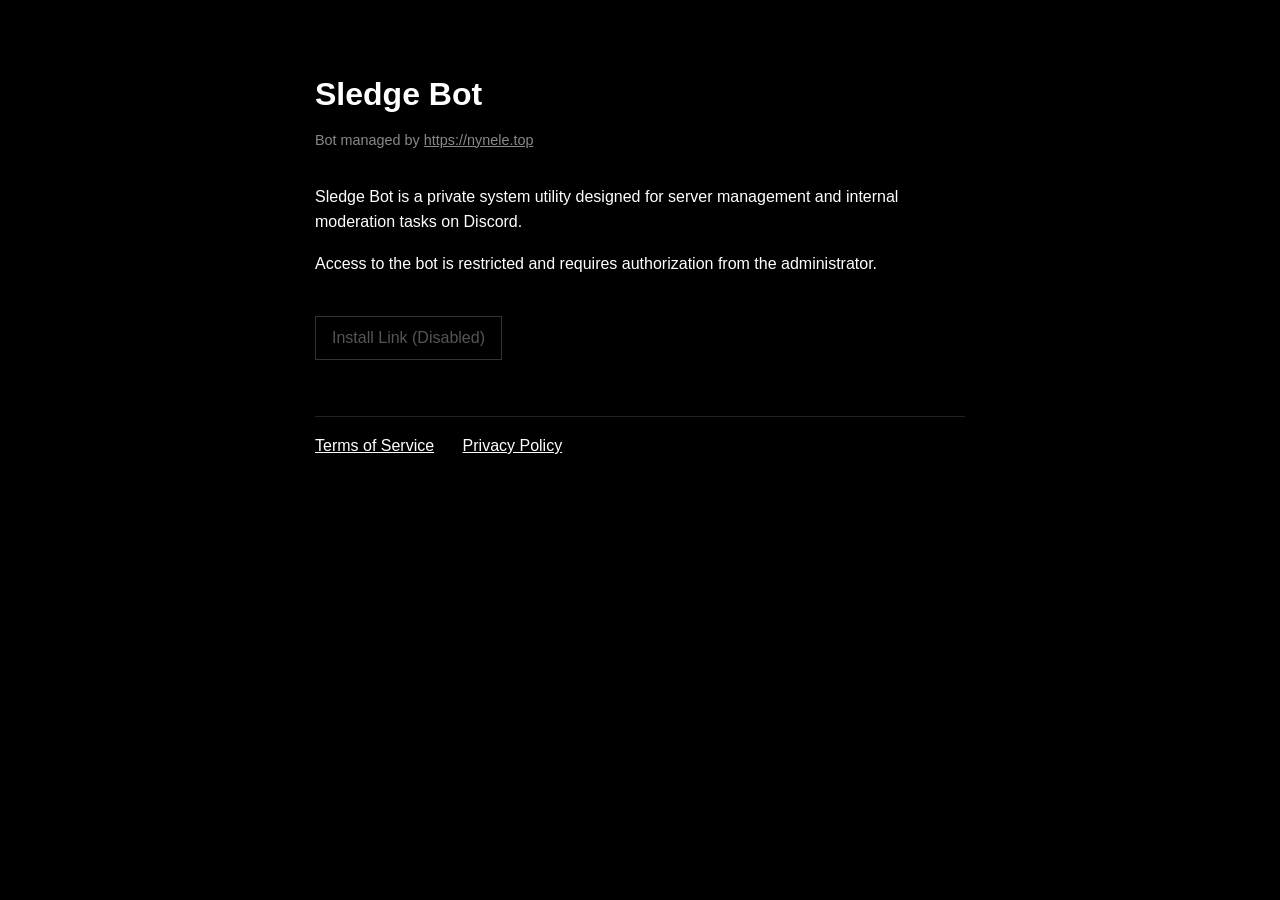
==== index.html @ 5b1bdca8 "Add simple text pages for Sledge Bot" ====
<!DOCTYPE html>
<html lang="en">
<head>
    <meta charset="UTF-8">
    <meta name="viewport" content="width=device-width, initial-scale=1.0">
    <title>Sledge Bot</title>
    <link rel="stylesheet" href="styles.css">
</head>
<body>
    <h1>Sledge Bot</h1>
    <div class="managed-by">Bot managed by <a href="https://nynele.top" target="_blank" rel="noopener noreferrer">https://nynele.top</a></div>

    <p>Sledge Bot is a private system utility designed for server management and internal moderation tasks on Discord.</p>
    <p>Access to the bot is restricted and requires authorization from the administrator.</p>

    <div>
        <span class="install-link-disabled">Install Link (Disabled)</span>
    </div>

    <div class="page-links">
        <a href="terms.html">Terms of Service</a>
        <a href="privacy.html">Privacy Policy</a>
    </div>
</body>
</html>
---- styles.css ----
body {
    background-color: #000000;
    color: #ffffff;
    font-family: Arial, Helvetica, sans-serif;
    line-height: 1.6;
    padding: 3rem 2rem;
    max-width: 650px;
    margin: 0 auto;
}

h1 {
    font-size: 2rem;
    margin-bottom: 0.5rem;
}

h2 {
    font-size: 1.25rem;
    margin-top: 2rem;
    margin-bottom: 0.75rem;
}

p {
    margin-bottom: 1rem;
    color: #ffffff;
}

a {
    color: #ffffff;
    text-decoration: underline;
}

a:hover {
    color: #cccccc;
}

ul {
    margin-left: 1.5rem;
    margin-bottom: 1rem;
}

li {
    margin-bottom: 0.5rem;
}

.managed-by {
    color: #888888;
    font-size: 0.9rem;
    margin-bottom: 2rem;
}

.managed-by a {
    color: #888888;
}

.install-link-disabled {
    color: #555555;
    text-decoration: none;
    cursor: not-allowed;
    display: inline-block;
    margin-top: 1.5rem;
    margin-bottom: 1.5rem;
    border: 1px solid #333333;
    padding: 0.5rem 1rem;
}

.page-links {
    margin-top: 2rem;
    padding-top: 1rem;
    border-top: 1px solid #222222;
}

.page-links a {
    margin-right: 1.5rem;
}
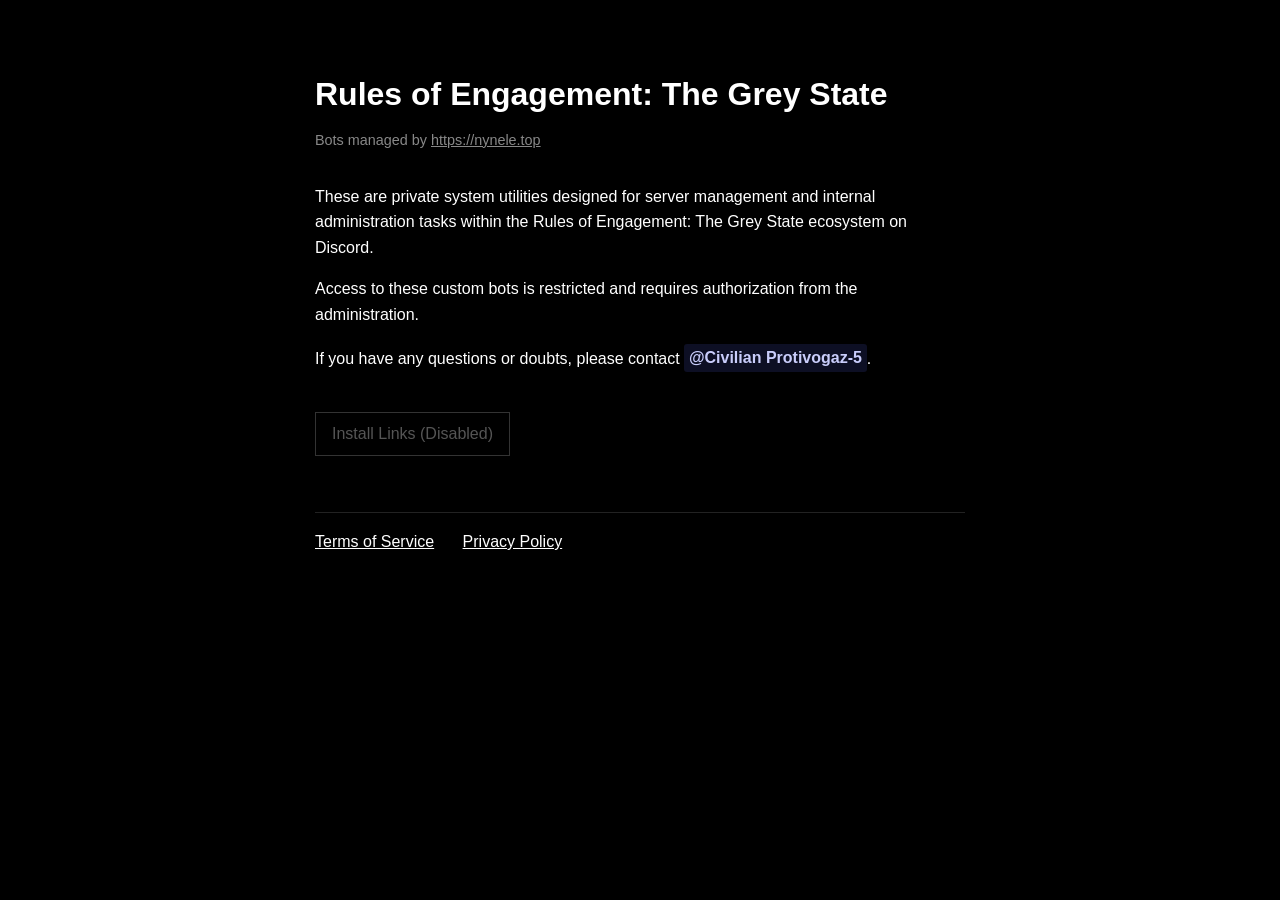
==== commit 0786d206: "Generalize to Rules of Engagement custom bots and add contact mention" ====
--- a/index.html
+++ b/index.html
@@ -3,18 +3,19 @@
 <head>
     <meta charset="UTF-8">
     <meta name="viewport" content="width=device-width, initial-scale=1.0">
-    <title>Sledge Bot</title>
+    <title>Rules of Engagement: The Grey State — Custom Bots</title>
     <link rel="stylesheet" href="styles.css">
 </head>
 <body>
-    <h1>Sledge Bot</h1>
-    <div class="managed-by">Bot managed by <a href="https://nynele.top" target="_blank" rel="noopener noreferrer">https://nynele.top</a></div>
+    <h1>Rules of Engagement: The Grey State</h1>
+    <div class="managed-by">Bots managed by <a href="https://nynele.top" target="_blank" rel="noopener noreferrer">https://nynele.top</a></div>
 
-    <p>Sledge Bot is a private system utility designed for server management and internal moderation tasks on Discord.</p>
-    <p>Access to the bot is restricted and requires authorization from the administrator.</p>
+    <p>These are private system utilities designed for server management and internal administration tasks within the Rules of Engagement: The Grey State ecosystem on Discord.</p>
+    <p>Access to these custom bots is restricted and requires authorization from the administration.</p>
+    <p>If you have any questions or doubts, please contact <a href="https://discord.com/users/1417466220785045546" class="discord-mention" target="_blank" rel="noopener noreferrer">@Civilian Protivogaz-5</a>.</p>
 
     <div>
-        <span class="install-link-disabled">Install Link (Disabled)</span>
+        <span class="install-link-disabled">Install Links (Disabled)</span>
     </div>
 
     <div class="page-links">
@@ -23,3 +24,4 @@
     </div>
 </body>
 </html>
+
--- a/styles.css
+++ b/styles.css
@@ -72,3 +72,22 @@
 .page-links a {
     margin-right: 1.5rem;
 }
+
+.discord-mention {
+    background-color: rgba(88, 101, 242, 0.15);
+    color: #c9cdfb;
+    font-weight: bold;
+    padding: 0.1rem 0.3rem;
+    border-radius: 3px;
+    text-decoration: none;
+    display: inline-flex;
+    align-items: center;
+    transition: background-color 0.2s ease, color 0.2s ease;
+}
+
+.discord-mention:hover {
+    background-color: #5865f2;
+    color: #ffffff;
+    text-decoration: none;
+}
+
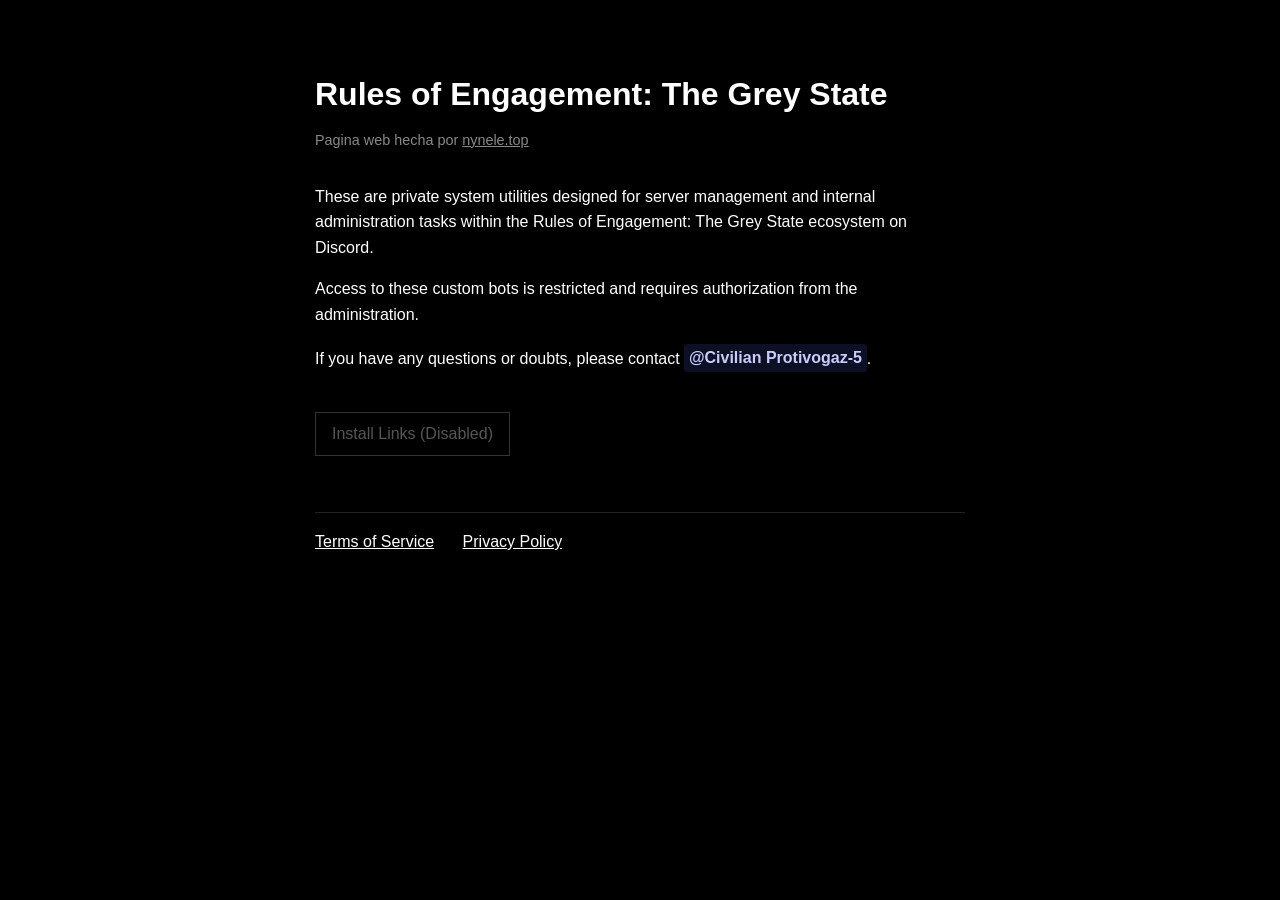
==== commit 7d84a910: "Update footer credit to Pagina web hecha por nynele.top" ====
--- a/index.html
+++ b/index.html
@@ -8,7 +8,7 @@
 </head>
 <body>
     <h1>Rules of Engagement: The Grey State</h1>
-    <div class="managed-by">Bots managed by <a href="https://nynele.top" target="_blank" rel="noopener noreferrer">https://nynele.top</a></div>
+    <div class="managed-by">Pagina web hecha por <a href="https://nynele.top" target="_blank" rel="noopener noreferrer">nynele.top</a></div>
 
     <p>These are private system utilities designed for server management and internal administration tasks within the Rules of Engagement: The Grey State ecosystem on Discord.</p>
     <p>Access to these custom bots is restricted and requires authorization from the administration.</p>
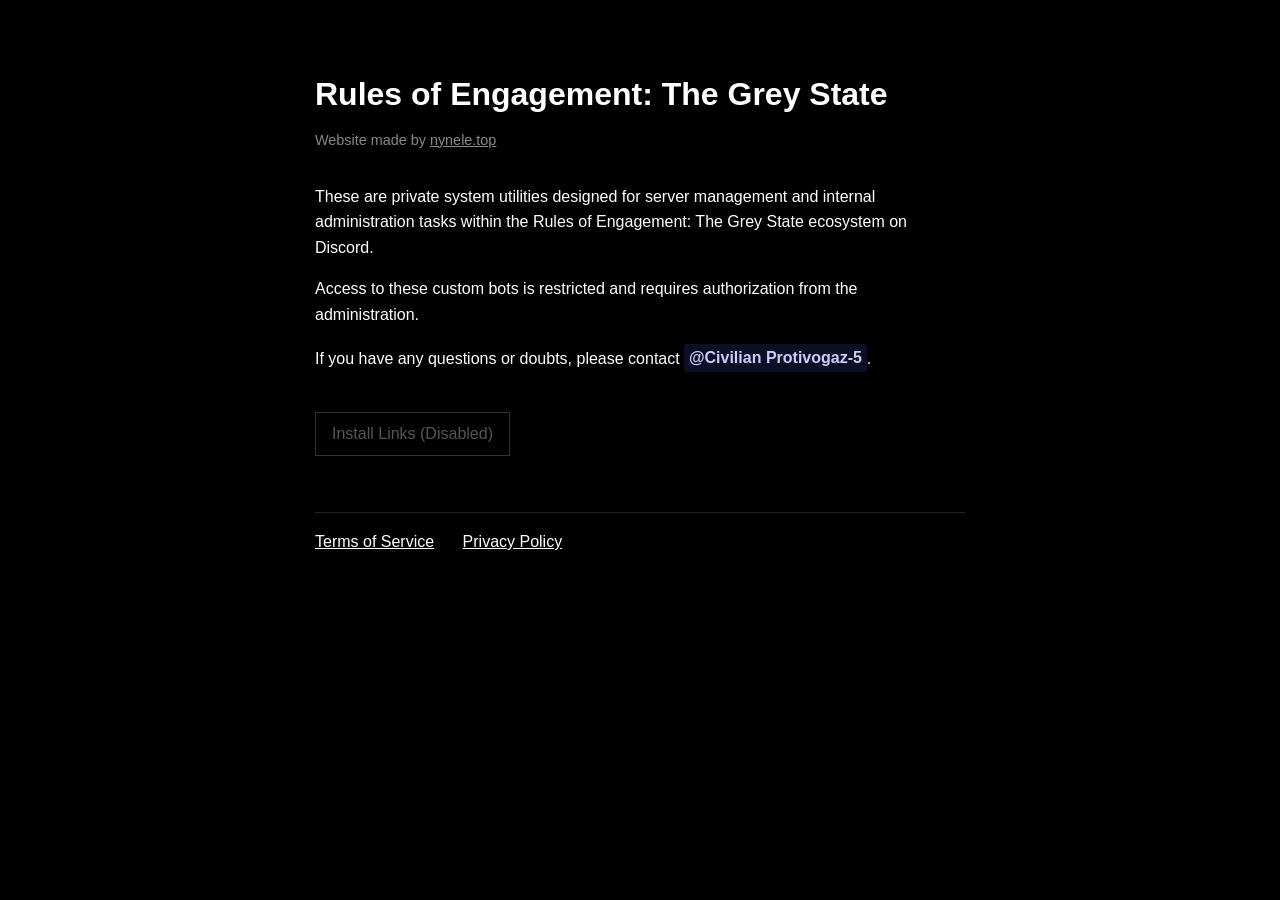
==== commit af7640ac: "Translate credit text to English Website made by nynele.top" ====
--- a/index.html
+++ b/index.html
@@ -8,7 +8,7 @@
 </head>
 <body>
     <h1>Rules of Engagement: The Grey State</h1>
-    <div class="managed-by">Pagina web hecha por <a href="https://nynele.top" target="_blank" rel="noopener noreferrer">nynele.top</a></div>
+    <div class="managed-by">Website made by <a href="https://nynele.top" target="_blank" rel="noopener noreferrer">nynele.top</a></div>
 
     <p>These are private system utilities designed for server management and internal administration tasks within the Rules of Engagement: The Grey State ecosystem on Discord.</p>
     <p>Access to these custom bots is restricted and requires authorization from the administration.</p>
